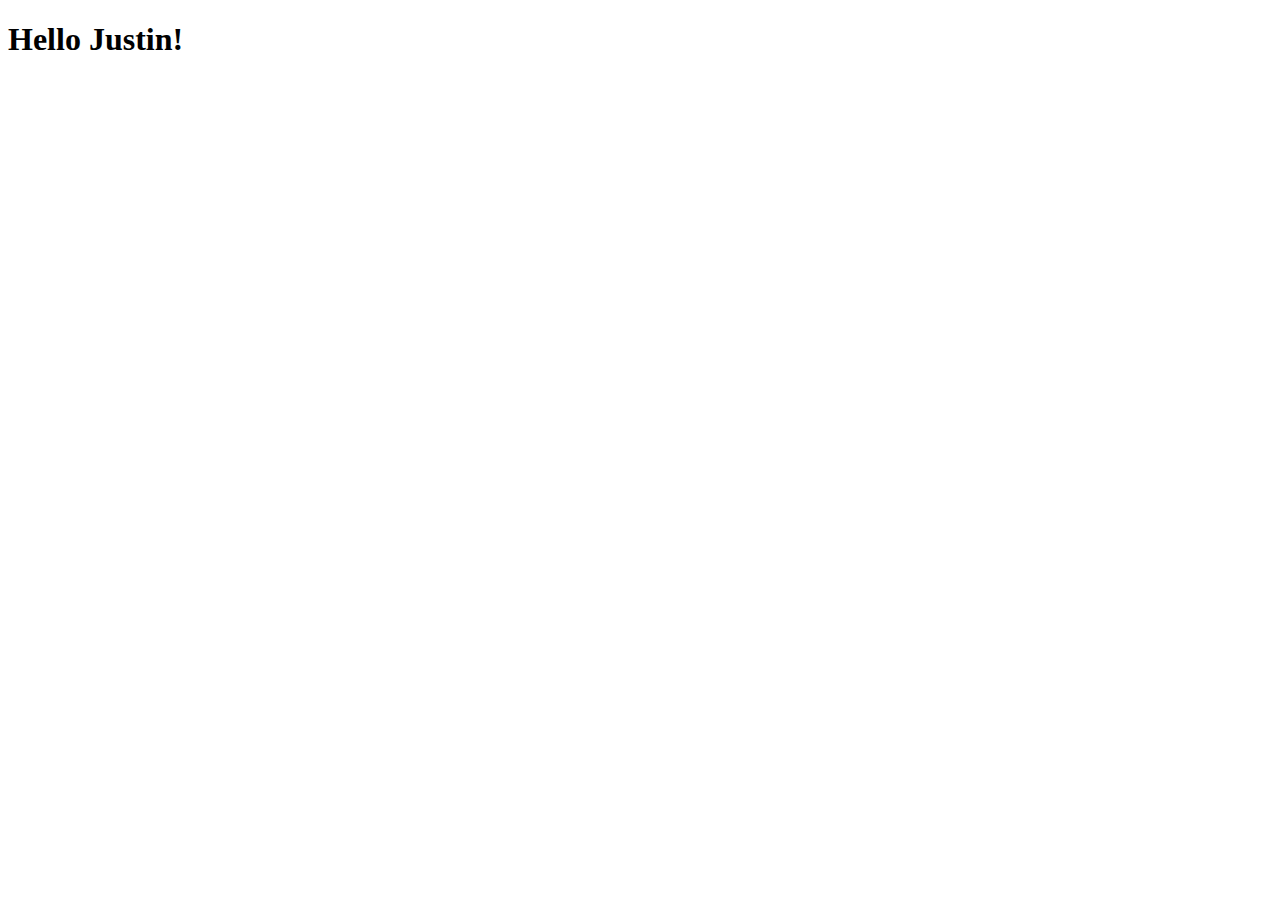
==== justin.html @ 8a886d94 "Testing branch" ====
<!DOCTYPE html>
<html lang="en">
<head>
    <meta charset="UTF-8">
    <meta name="viewport" content="width=device-width, initial-scale=1.0">
    <title>Document</title>
</head>
<body>
    <h1>Hello Justin!</h1>
</body>
</html>
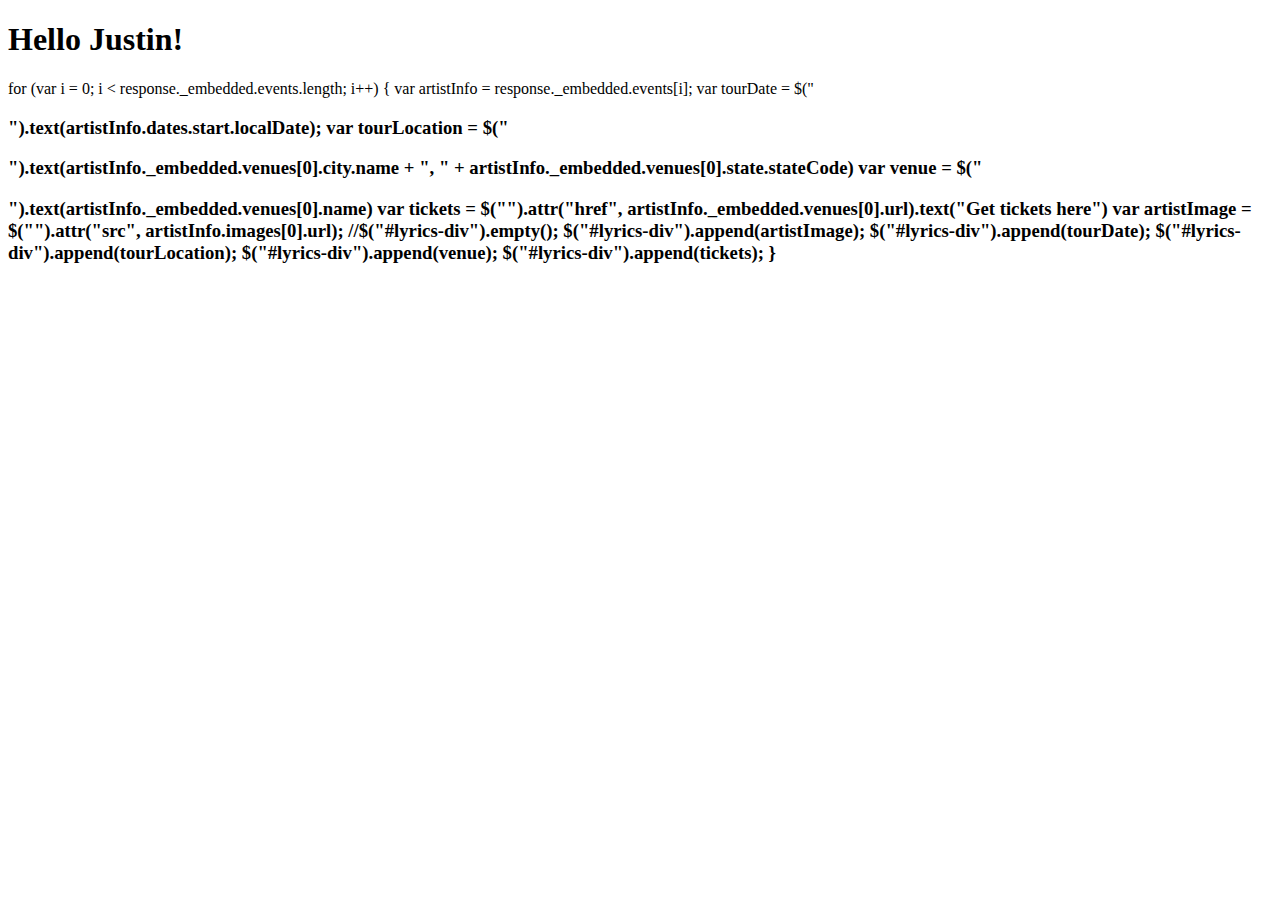
==== commit 54e25d9a: "FInal? Changes" ====
--- a/justin.html
+++ b/justin.html
@@ -8,4 +8,20 @@
 <body>
     <h1>Hello Justin!</h1>
 </body>
-</html>+</html>
+
+
+for (var i = 0; i < response._embedded.events.length; i++) {
+    var artistInfo = response._embedded.events[i];
+    var tourDate = $("<h3>").text(artistInfo.dates.start.localDate);
+    var tourLocation = $("<h3>").text(artistInfo._embedded.venues[0].city.name + ", " + artistInfo._embedded.venues[0].state.stateCode)
+    var venue = $("<h3>").text(artistInfo._embedded.venues[0].name)
+    var tickets = $("<a>").attr("href", artistInfo._embedded.venues[0].url).text("Get tickets here")
+    var artistImage = $("<img>").attr("src", artistInfo.images[0].url);
+    //$("#lyrics-div").empty();
+    $("#lyrics-div").append(artistImage);
+    $("#lyrics-div").append(tourDate);
+    $("#lyrics-div").append(tourLocation);
+    $("#lyrics-div").append(venue);
+    $("#lyrics-div").append(tickets);
+}